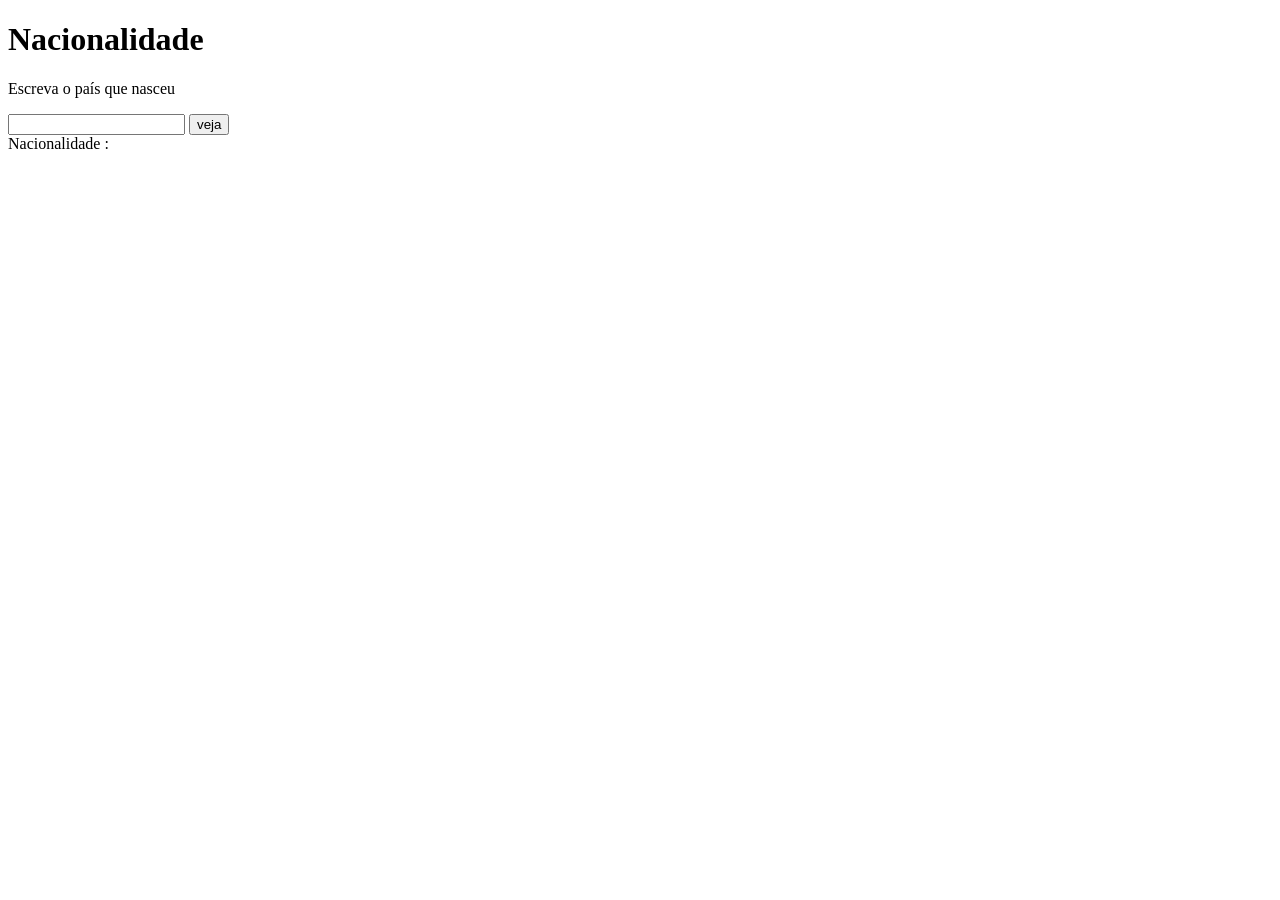
==== projetos basicos/02/index.html @ d886bae8 "exe02.js" ====
<!DOCTYPE html>
<html lang="pt-br">
<head>
    <meta charset="UTF-8">
    <meta http-equiv="X-UA-Compatible" content="IE=edge">
    <meta name="viewport" content="width=device-width, initial-scale=1.0">
    <title>Desafio 01</title>
    <link rel="stylesheet" href="/projetos basicos/02/style/style.css">
    <script src="/projetos basicos/02/src/01.js"></script>
</head>
<body>
    <h1>Nacionalidade</h1>
    <p>Escreva o país que nasceu </p>
    <input type="text" name="" id="txt1">
    <input type="button" value="veja" onclick="ver()">
    <div id="nac">
        Nacionalidade :
    </div>

  
</body>
</html>
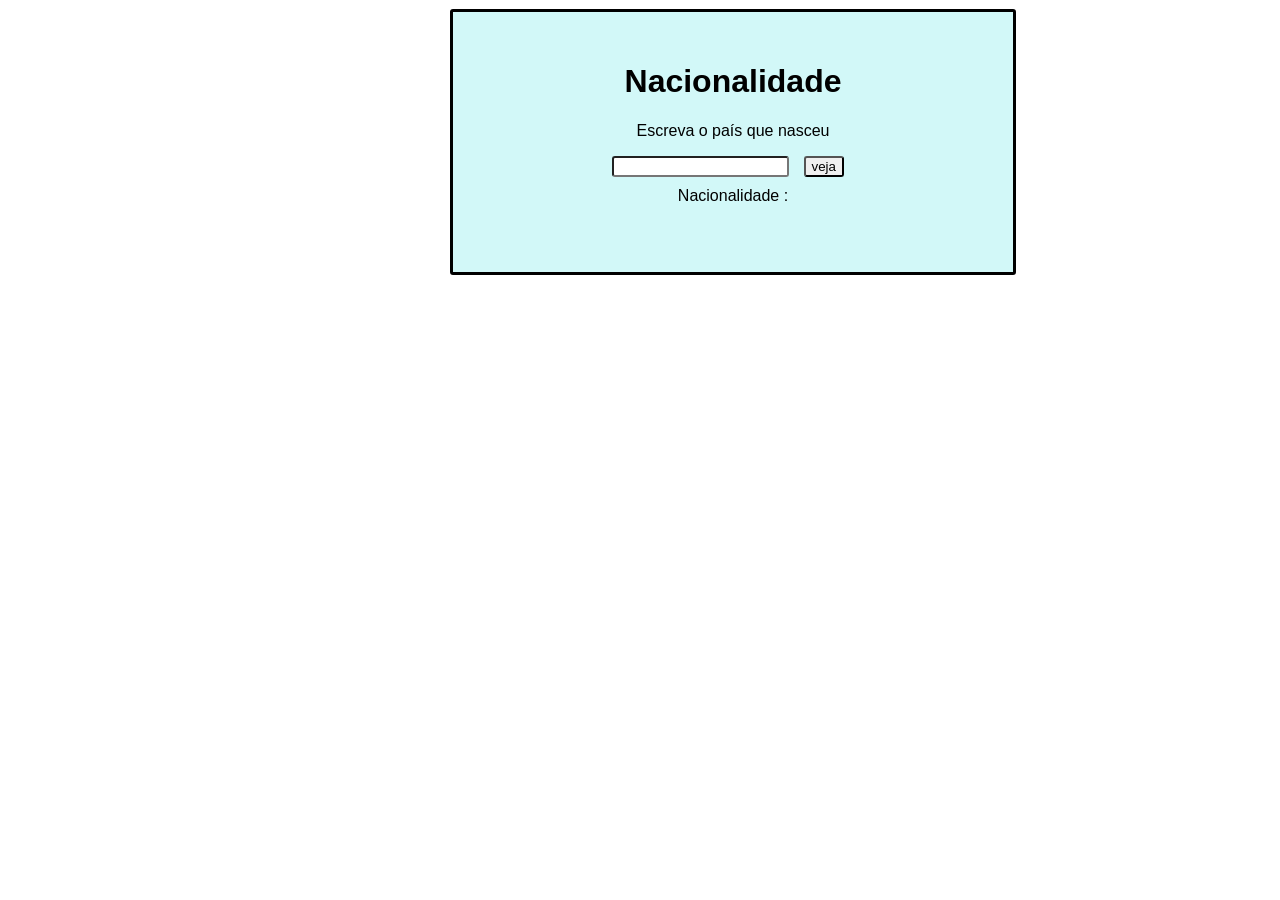
==== commit d42509c4: "att" ====
--- a/projetos basicos/02/index.html
+++ b/projetos basicos/02/index.html
@@ -9,12 +9,14 @@
     <script src="/projetos basicos/02/src/01.js"></script>
 </head>
 <body>
-    <h1>Nacionalidade</h1>
-    <p>Escreva o país que nasceu </p>
-    <input type="text" name="" id="txt1">
-    <input type="button" value="veja" onclick="ver()">
-    <div id="nac">
-        Nacionalidade :
+    <div class="dv1">
+        <h1>Nacionalidade</h1>
+        <p>Escreva o país que nasceu </p>
+        <input type="text" name="" id="txt1">
+        <input type="button" value="veja" onclick="ver()">
+        <div id="nac">
+            Nacionalidade :
+        </div>
     </div>
 
   
--- a/projetos basicos/02/style/style.css
+++ b/projetos basicos/02/style/style.css
@@ -0,0 +1,26 @@
+body {
+    font-family: Arial, Helvetica, sans-serif;
+    margin: 0px;
+    padding: 0px;
+    text-align: center;
+}
+
+div.dv1 {
+    background-color: rgb(210, 248, 248);
+    padding: 30px;
+    border: solid ;
+    border-radius: 3px;
+    height: 200px;
+    text-align: center;
+    width: 500px;
+    margin-left: 50vb;
+    margin-top: 9px;
+
+}
+input {
+    border-radius: 3px;
+    margin-right: 10px;
+    margin-bottom: 10px;
+    
+}
+
